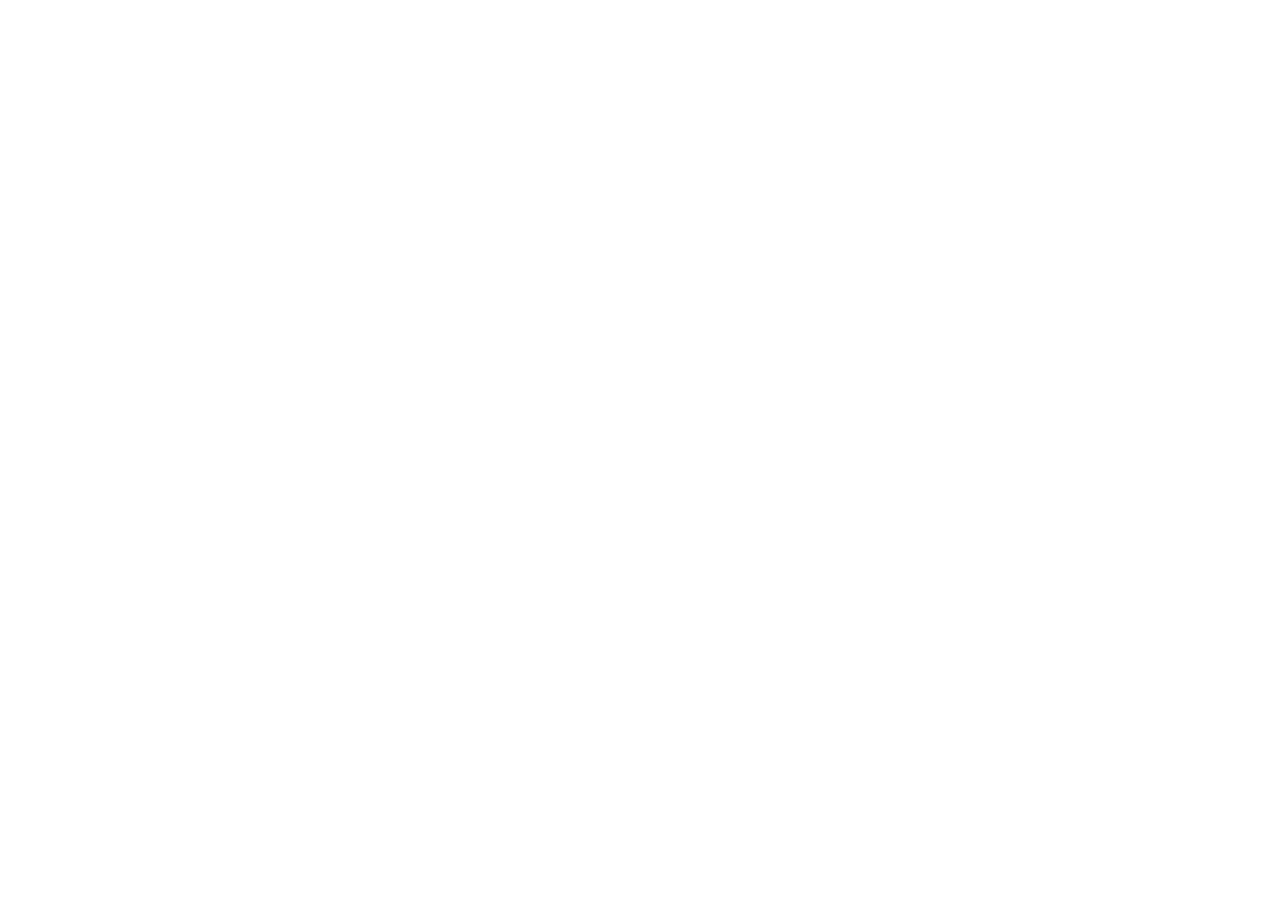
==== docs/index.html @ ecf456dd "docs agregado" ====
<!doctype html><html lang="en"><head><meta charset="utf-8"/><link rel="icon" href="/favicon.ico"/><meta name="viewport" content="width=device-width,initial-scale=1"/><meta name="theme-color" content="#000000"/><meta name="description" content="Web site created using create-react-app"/><link rel="apple-touch-icon" href="/logo192.png"/><link rel="manifest" href="/manifest.json"/><link rel="stylesheet" href="https://cdnjs.cloudflare.com/ajax/libs/animate.css/4.1.1/animate.min.css"/><title>GiftExpert</title><script defer="defer" src="/static/js/main.59ccd41e.js"></script><link href="/static/css/main.68e07302.css" rel="stylesheet"></head><body><noscript>You need to enable JavaScript to run this app.</noscript><div id="root"></div></body></html>
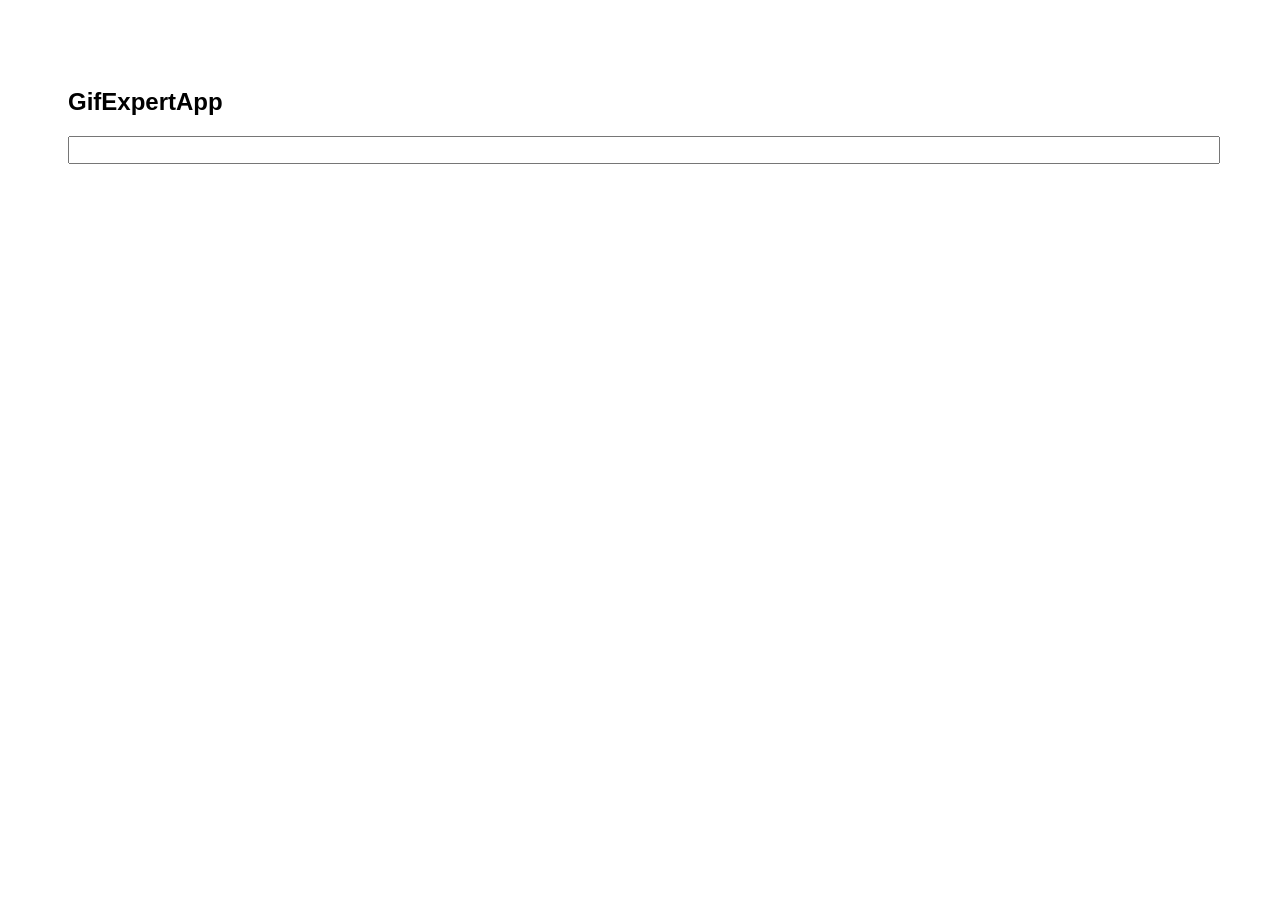
==== commit 0ff4b800: "index.html actualizado" ====
--- a/docs/index.html
+++ b/docs/index.html
@@ -1 +1,22 @@
-<!doctype html><html lang="en"><head><meta charset="utf-8"/><link rel="icon" href="/favicon.ico"/><meta name="viewport" content="width=device-width,initial-scale=1"/><meta name="theme-color" content="#000000"/><meta name="description" content="Web site created using create-react-app"/><link rel="apple-touch-icon" href="/logo192.png"/><link rel="manifest" href="/manifest.json"/><link rel="stylesheet" href="https://cdnjs.cloudflare.com/ajax/libs/animate.css/4.1.1/animate.min.css"/><title>GiftExpert</title><script defer="defer" src="/static/js/main.59ccd41e.js"></script><link href="/static/css/main.68e07302.css" rel="stylesheet"></head><body><noscript>You need to enable JavaScript to run this app.</noscript><div id="root"></div></body></html>+<!doctype html>
+<html lang="en">
+
+<head>
+    <meta charset="utf-8" />
+    <link rel="icon" href="./favicon.ico" />
+    <meta name="viewport" content="width=device-width,initial-scale=1" />
+    <meta name="theme-color" content="#000000" />
+    <meta name="description" content="Web site created using create-react-app" />
+    <link rel="apple-touch-icon" href="./logo192.png" />
+    <link rel="manifest" href="./manifest.json" />
+    <link rel="stylesheet" href="https://cdnjs.cloudflare.com/ajax/libs/animate.css/4.1.1/animate.min.css" />
+    <title>GiftExpert</title>
+    <script defer="defer" src="./static/js/main.59ccd41e.js"></script>
+    <link href="./static/css/main.68e07302.css" rel="stylesheet">
+</head>
+
+<body><noscript>You need to enable JavaScript to run this app.</noscript>
+    <div id="root"></div>
+</body>
+
+</html>
--- a/docs/static/css/main.68e07302.css
+++ b/docs/static/css/main.68e07302.css
@@ -0,0 +1,2 @@
+*{font-family:Helvetica,Arial,sans-serif}body{padding:60px}input{color:grey;font-size:1.2rem;width:100%}.card-grid{display:flex;flex-direction:row;flex-wrap:wrap}.card{align-content:center;border:1px solid grey;border-radius:6px;margin:10px;overflow:hidden;transition:-webkit-transform .3s;transition:transform .3s;transition:transform .3s,-webkit-transform .3s}.card p{padding:5px;text-align:center}.card img{max-height:170px}.card:hover{cursor:pointer;-webkit-transform:scale(1.1);transform:scale(1.1)}
+/*# sourceMappingURL=main.68e07302.css.map*/
